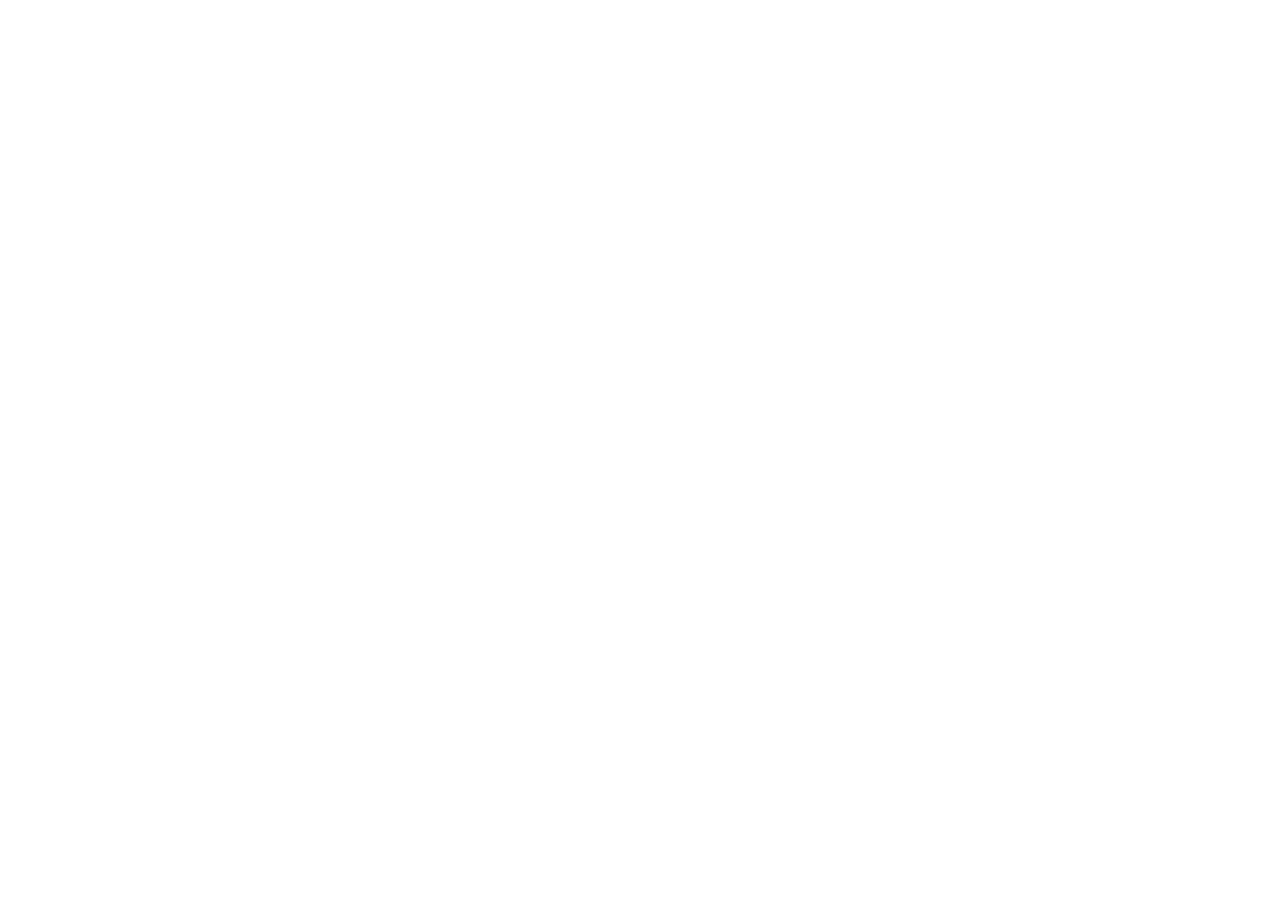
==== Aula03/exercicio2.html @ 14d8502e "Adicionando os arquivos das aulas" ====
<!DOCTYPE html>
<html lang="pt-br">
<head>
    <meta charset="UTF-8">
    <meta name="viewport" content="width=device-width, initial-scale=1.0">
    <title>Document</title>
</head>
<body>
    

    <script src="./exercicio2.js"></script>
</body>
</html>
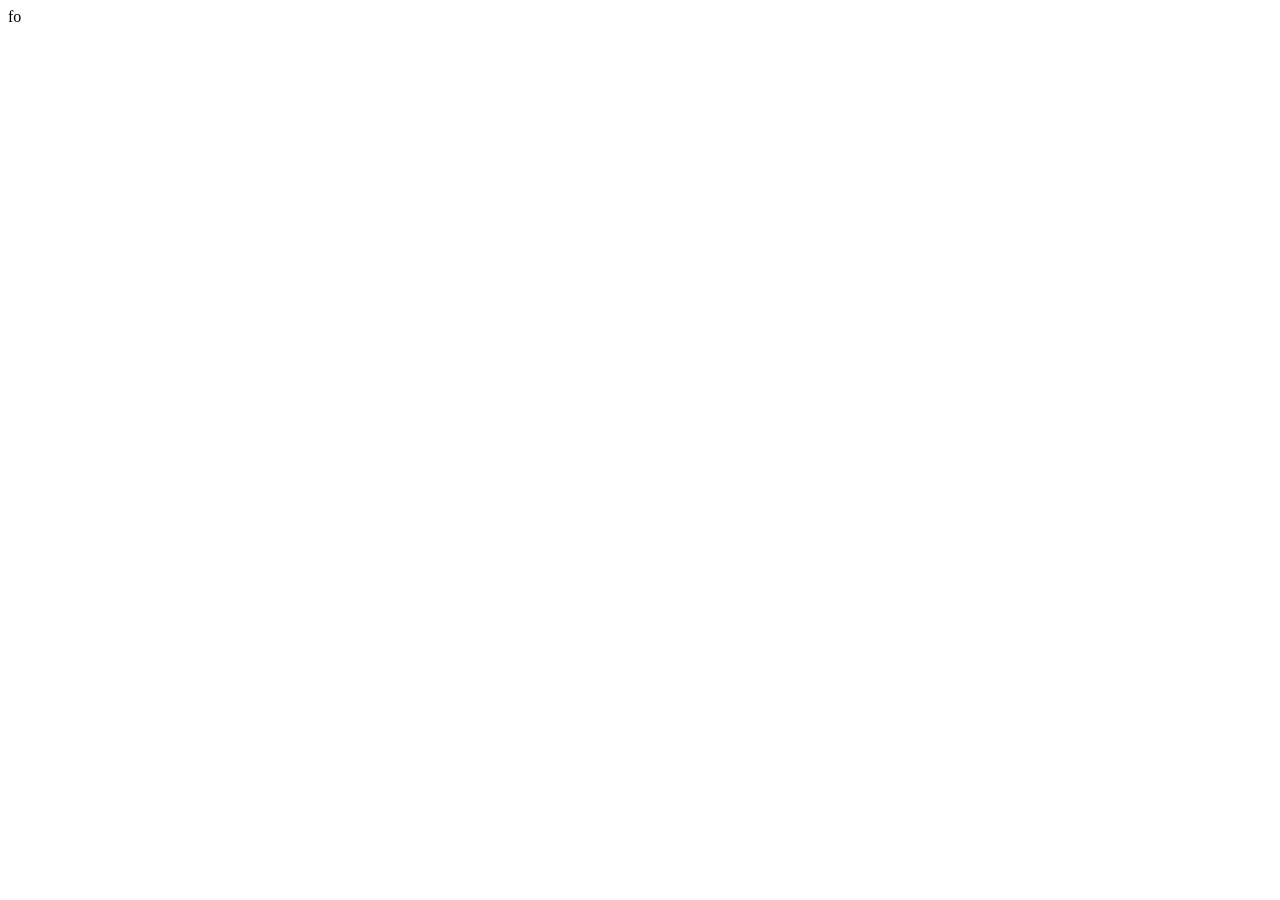
==== commit 59a65890: "Adicionando arquivos aula DOM" ====
--- a/Aula03/exercicio2.html
+++ b/Aula03/exercicio2.html
@@ -7,7 +7,7 @@
 </head>
 <body>
     
-
+fo
     <script src="./exercicio2.js"></script>
 </body>
 </html>
